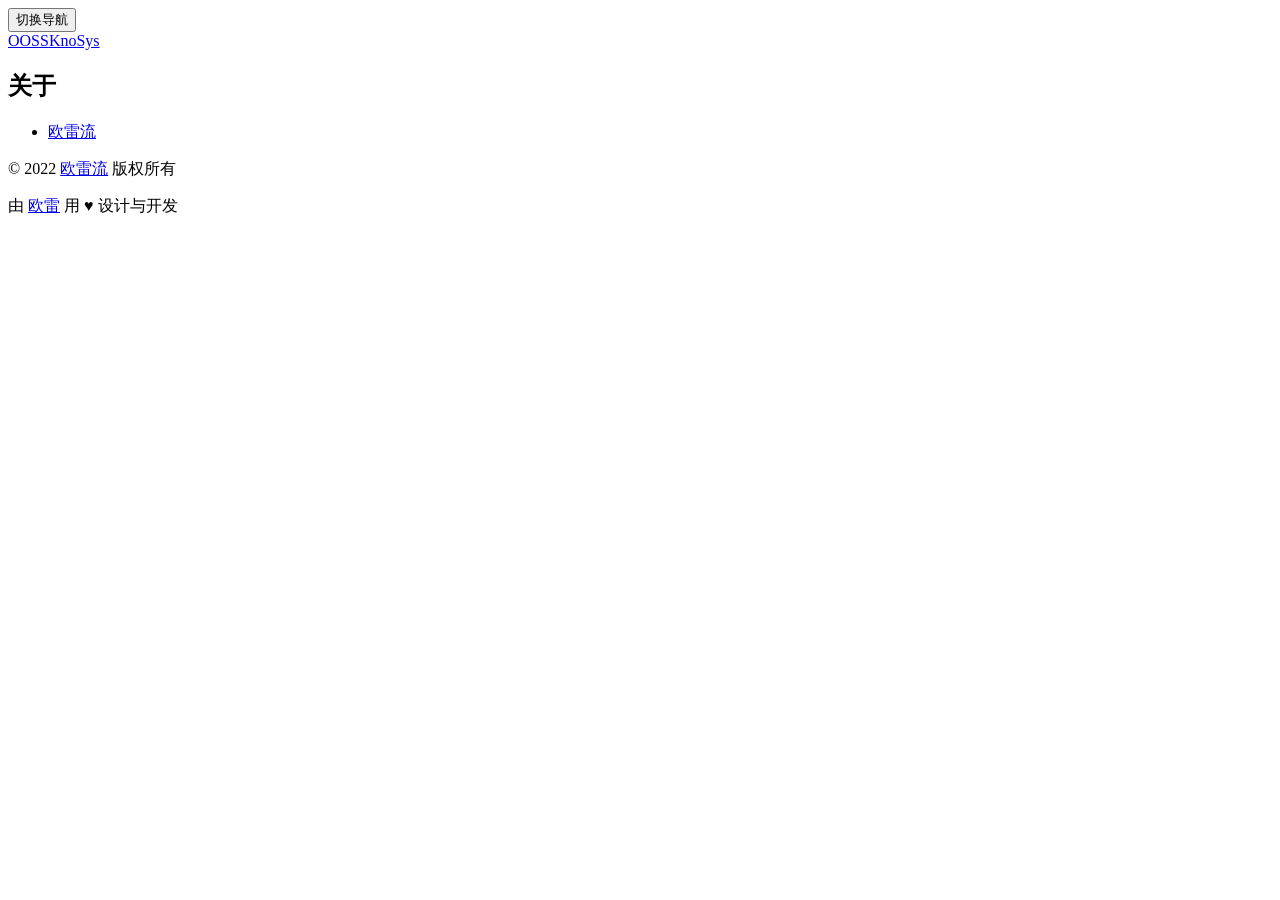
==== about/index.html @ 7c778af8 "build: generate on 2022-09-29 17:05:53" ====
<!DOCTYPE html> <html lang="zh-CN" dir="ltr"> <head> <meta charset="UTF-8"> <!-- SEO --> <title>关于 - KnoSys</title> <!-- 页面渲染兼容性 --> <meta http-equiv="X-UA-Compatible" content="IE=edge"> <meta name="renderer" content="webkit"> <meta name="viewport" content="width=device-width,initial-scale=1.0"> <!-- 站点 icon --> <link rel="icon" href="/knosys/assets/favicon-3e749ca030e3b71eb2662d947c789061d2da9e0f4ee5f3360cfa9ccbe053c8ba.ico"> <!-- 静态资源 --> <link type="text/css" rel="stylesheet" href="/knosys/assets/global-17cc24617f8b154ad85fefb0f41332ce25f4f7a0ad46104d2435e1eb6a1a80b1.css"> <link type="text/css" rel="stylesheet" href="/knosys/assets/share-6e7508f59f912e5aa3e9ca06be90a4caa971aeb619f3752708e7afe691cd1d86.css"> <script type="text/javascript" src="/knosys/assets/statistic-ab3fe01f9d0f2a60f9743f9fe1dda824efd296d20f6be7e84f773b13300a15d6.js"></script> <script type="text/javascript" src="/knosys/assets/global-b3a80dd53acf48ad7228d6fd741dba15d3845cbc3783bdbbf7244151a45628aa.js"></script> </head> <body class="Page" itemscope itemtype="http://schema.org/WebPage"> <header class="Page-header"> <div class="navbar navbar-static-top"> <div class="container"> <div class="navbar-header"> <button class="navbar-toggle collapsed" type="button" data-target=".Page-navs" data-toggle="collapse"> <span class="sr-only">切换导航</span> <span class="icon-bar"></span> <span class="icon-bar"></span> <span class="icon-bar"></span> </button> <div class="navbar-brand"><a href="https://oss.ourai.ws/" title="Ourai Open Source" target="_blank" rel="external nofollow">OOSS</a><a href="/knosys/" title="回到首页">KnoSys</a></div> </div> <!-- 导航 --> <!-- <nav class="Page-navs navbar-collapse collapse"> <ul class="nav navbar-nav"> <li><a href="https://github.com/petals-ui" target="_blank" rel="external nofollow">GitHub</a></li> </ul> </nav> --> </div> </div> </header> <main class="Page-content"> <div class="container"> <article class="Page-main Article"> <header class="Article-header"> <h1 class="Article-title">关于</h1> </header> <div class="Article-content col-md-9"></div> </article> </div> </main> <footer class="Page-footer Footer"> <div class="container"> <div class="Footer-description"> <!-- 重要链接 --> <nav class="Footer-navs"> <ul> <li><a href="https://ourai.ws/?utm_source=oss.ourai.ws/knosys&utm_medium=common-footer" title="访问「欧雷流」" target="_blank" rel="external nofollow"><span>欧雷流</span></a></li> </ul> </nav> <!-- 网站版权 --> <div class="Footer-copyright"> <p>&copy; 2022 <a href="https://ourai.ws/?utm_source=oss.ourai.ws&utm_medium=common-footer" target="_blank">欧雷流</a> 版权所有</p> <p>由 <a href="https://ourai.ws/" title="访问「欧雷流」" target="_blank" rel="external nofollow">欧雷</a> 用 ♥ 设计与开发</p> </div> </div> </div> </footer> <script type="text/javascript" src="/knosys/assets/share.min-3155ee636b84a04d036e0f1ba833227d3fd03a4c58a6f2e21c9ceb1c5d0198c7.js"></script><script type="text/javascript" src="/knosys/assets/components-a266f21fe1dfd61bebf40e74872cbf901eb3e201f7d33e9e5d5af9a55f4b24ea.js"></script> </body> </html>
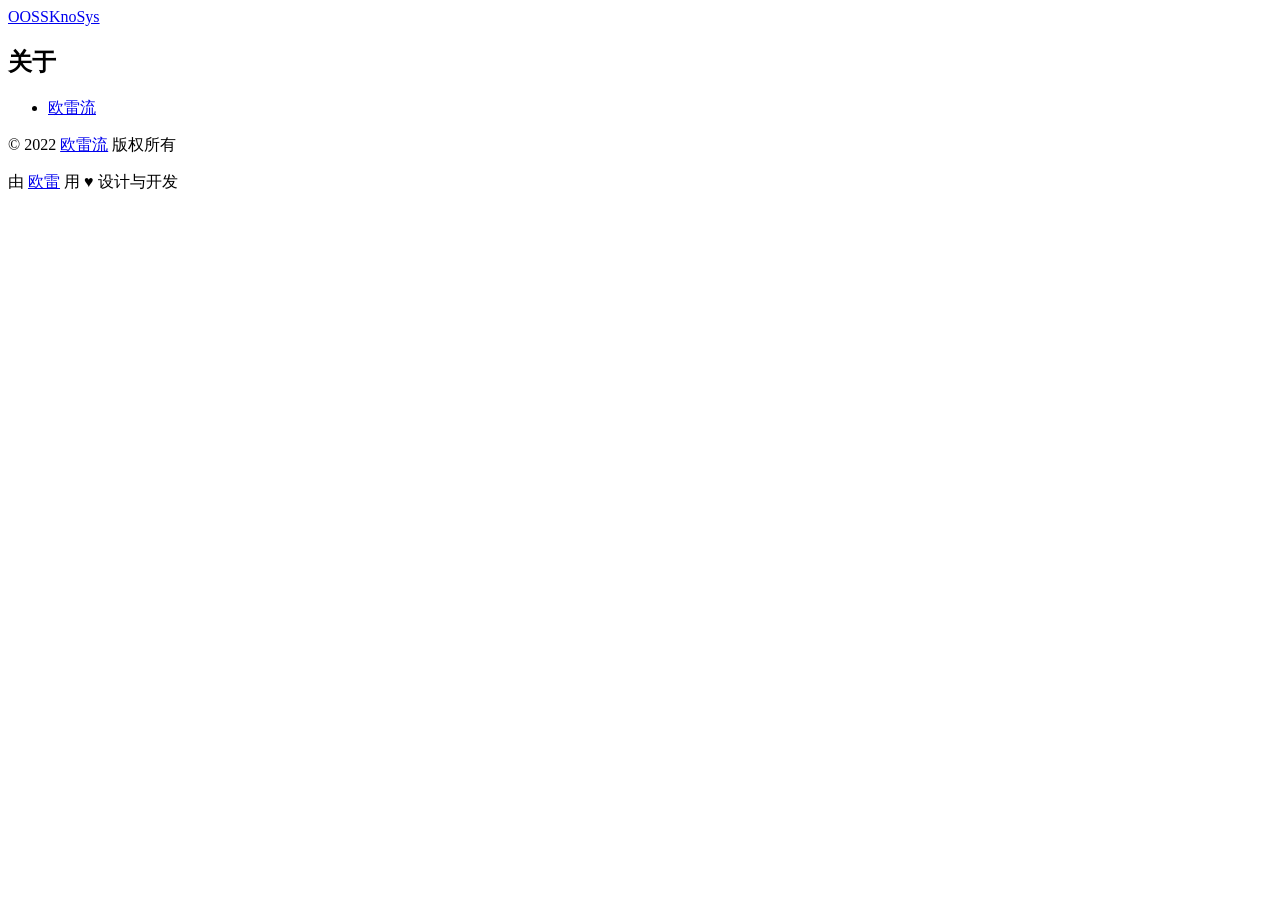
==== commit de28020f: "build: generate on 2022-09-30 22:28:45" ====
--- a/about/index.html
+++ b/about/index.html
@@ -1 +1 @@
-<!DOCTYPE html> <html lang="zh-CN" dir="ltr"> <head> <meta charset="UTF-8"> <!-- SEO --> <title>关于 - KnoSys</title> <!-- 页面渲染兼容性 --> <meta http-equiv="X-UA-Compatible" content="IE=edge"> <meta name="renderer" content="webkit"> <meta name="viewport" content="width=device-width,initial-scale=1.0"> <!-- 站点 icon --> <link rel="icon" href="/knosys/assets/favicon-3e749ca030e3b71eb2662d947c789061d2da9e0f4ee5f3360cfa9ccbe053c8ba.ico"> <!-- 静态资源 --> <link type="text/css" rel="stylesheet" href="/knosys/assets/global-17cc24617f8b154ad85fefb0f41332ce25f4f7a0ad46104d2435e1eb6a1a80b1.css"> <link type="text/css" rel="stylesheet" href="/knosys/assets/share-6e7508f59f912e5aa3e9ca06be90a4caa971aeb619f3752708e7afe691cd1d86.css"> <script type="text/javascript" src="/knosys/assets/statistic-ab3fe01f9d0f2a60f9743f9fe1dda824efd296d20f6be7e84f773b13300a15d6.js"></script> <script type="text/javascript" src="/knosys/assets/global-b3a80dd53acf48ad7228d6fd741dba15d3845cbc3783bdbbf7244151a45628aa.js"></script> </head> <body class="Page" itemscope itemtype="http://schema.org/WebPage"> <header class="Page-header"> <div class="navbar navbar-static-top"> <div class="container"> <div class="navbar-header"> <button class="navbar-toggle collapsed" type="button" data-target=".Page-navs" data-toggle="collapse"> <span class="sr-only">切换导航</span> <span class="icon-bar"></span> <span class="icon-bar"></span> <span class="icon-bar"></span> </button> <div class="navbar-brand"><a href="https://oss.ourai.ws/" title="Ourai Open Source" target="_blank" rel="external nofollow">OOSS</a><a href="/knosys/" title="回到首页">KnoSys</a></div> </div> <!-- 导航 --> <!-- <nav class="Page-navs navbar-collapse collapse"> <ul class="nav navbar-nav"> <li><a href="https://github.com/petals-ui" target="_blank" rel="external nofollow">GitHub</a></li> </ul> </nav> --> </div> </div> </header> <main class="Page-content"> <div class="container"> <article class="Page-main Article"> <header class="Article-header"> <h1 class="Article-title">关于</h1> </header> <div class="Article-content col-md-9"></div> </article> </div> </main> <footer class="Page-footer Footer"> <div class="container"> <div class="Footer-description"> <!-- 重要链接 --> <nav class="Footer-navs"> <ul> <li><a href="https://ourai.ws/?utm_source=oss.ourai.ws/knosys&utm_medium=common-footer" title="访问「欧雷流」" target="_blank" rel="external nofollow"><span>欧雷流</span></a></li> </ul> </nav> <!-- 网站版权 --> <div class="Footer-copyright"> <p>&copy; 2022 <a href="https://ourai.ws/?utm_source=oss.ourai.ws&utm_medium=common-footer" target="_blank">欧雷流</a> 版权所有</p> <p>由 <a href="https://ourai.ws/" title="访问「欧雷流」" target="_blank" rel="external nofollow">欧雷</a> 用 ♥ 设计与开发</p> </div> </div> </div> </footer> <script type="text/javascript" src="/knosys/assets/share.min-3155ee636b84a04d036e0f1ba833227d3fd03a4c58a6f2e21c9ceb1c5d0198c7.js"></script><script type="text/javascript" src="/knosys/assets/components-a266f21fe1dfd61bebf40e74872cbf901eb3e201f7d33e9e5d5af9a55f4b24ea.js"></script> </body> </html>
+<!DOCTYPE html> <html lang="zh-CN" dir="ltr"> <head> <meta charset="UTF-8"> <!-- SEO --> <title>关于 - KnoSys</title> <!-- 页面渲染兼容性 --> <meta http-equiv="X-UA-Compatible" content="IE=edge"> <meta name="renderer" content="webkit"> <meta name="viewport" content="width=device-width,initial-scale=1.0"> <!-- 站点 icon --> <link rel="icon" href="/knosys/assets/favicon-3e749ca030e3b71eb2662d947c789061d2da9e0f4ee5f3360cfa9ccbe053c8ba.ico"> <!-- 静态资源 --> <link type="text/css" rel="stylesheet" href="/knosys/assets/global-17cc24617f8b154ad85fefb0f41332ce25f4f7a0ad46104d2435e1eb6a1a80b1.css"> <link type="text/css" rel="stylesheet" href="/knosys/assets/share-6e7508f59f912e5aa3e9ca06be90a4caa971aeb619f3752708e7afe691cd1d86.css"> <script type="text/javascript" src="/knosys/assets/statistic-ab3fe01f9d0f2a60f9743f9fe1dda824efd296d20f6be7e84f773b13300a15d6.js"></script> <script type="text/javascript" src="/knosys/assets/global-b3a80dd53acf48ad7228d6fd741dba15d3845cbc3783bdbbf7244151a45628aa.js"></script> </head> <body class="Page" itemscope itemtype="http://schema.org/WebPage"> <header class="Page-header"> <div class="navbar navbar-static-top"> <div class="container"> <div class="navbar-header"> <!-- <button class="navbar-toggle collapsed" type="button" data-target=".Page-navs" data-toggle="collapse"> <span class="sr-only">切换导航</span> <span class="icon-bar"></span> <span class="icon-bar"></span> <span class="icon-bar"></span> </button> --> <div class="navbar-brand"><a href="https://oss.ourai.ws/" title="Ourai Open Source" target="_blank" rel="external nofollow">OOSS</a><a href="/knosys/" title="回到首页">KnoSys</a></div> </div> <!-- 导航 --> <!-- <nav class="Page-navs navbar-collapse collapse"> <ul class="nav navbar-nav"> <li><a href="https://github.com/petals-ui" target="_blank" rel="external nofollow">GitHub</a></li> </ul> </nav> --> </div> </div> </header> <main class="Page-content"> <div class="container"> <article class="Page-main Article"> <header class="Article-header"> <h1 class="Article-title">关于</h1> </header> <div class="Article-content col-md-9"></div> </article> </div> </main> <footer class="Page-footer Footer"> <div class="container"> <div class="Footer-description"> <!-- 重要链接 --> <nav class="Footer-navs"> <ul> <li><a href="https://ourai.ws/?utm_source=oss.ourai.ws/knosys&utm_medium=common-footer" title="访问「欧雷流」" target="_blank" rel="external nofollow"><span>欧雷流</span></a></li> </ul> </nav> <!-- 网站版权 --> <div class="Footer-copyright"> <p>&copy; 2022 <a href="https://ourai.ws/?utm_source=oss.ourai.ws&utm_medium=common-footer" target="_blank">欧雷流</a> 版权所有</p> <p>由 <a href="https://ourai.ws/" title="访问「欧雷流」" target="_blank" rel="external nofollow">欧雷</a> 用 ♥ 设计与开发</p> </div> </div> </div> </footer> <script type="text/javascript" src="/knosys/assets/share.min-3155ee636b84a04d036e0f1ba833227d3fd03a4c58a6f2e21c9ceb1c5d0198c7.js"></script><script type="text/javascript" src="/knosys/assets/components-a266f21fe1dfd61bebf40e74872cbf901eb3e201f7d33e9e5d5af9a55f4b24ea.js"></script> </body> </html>
